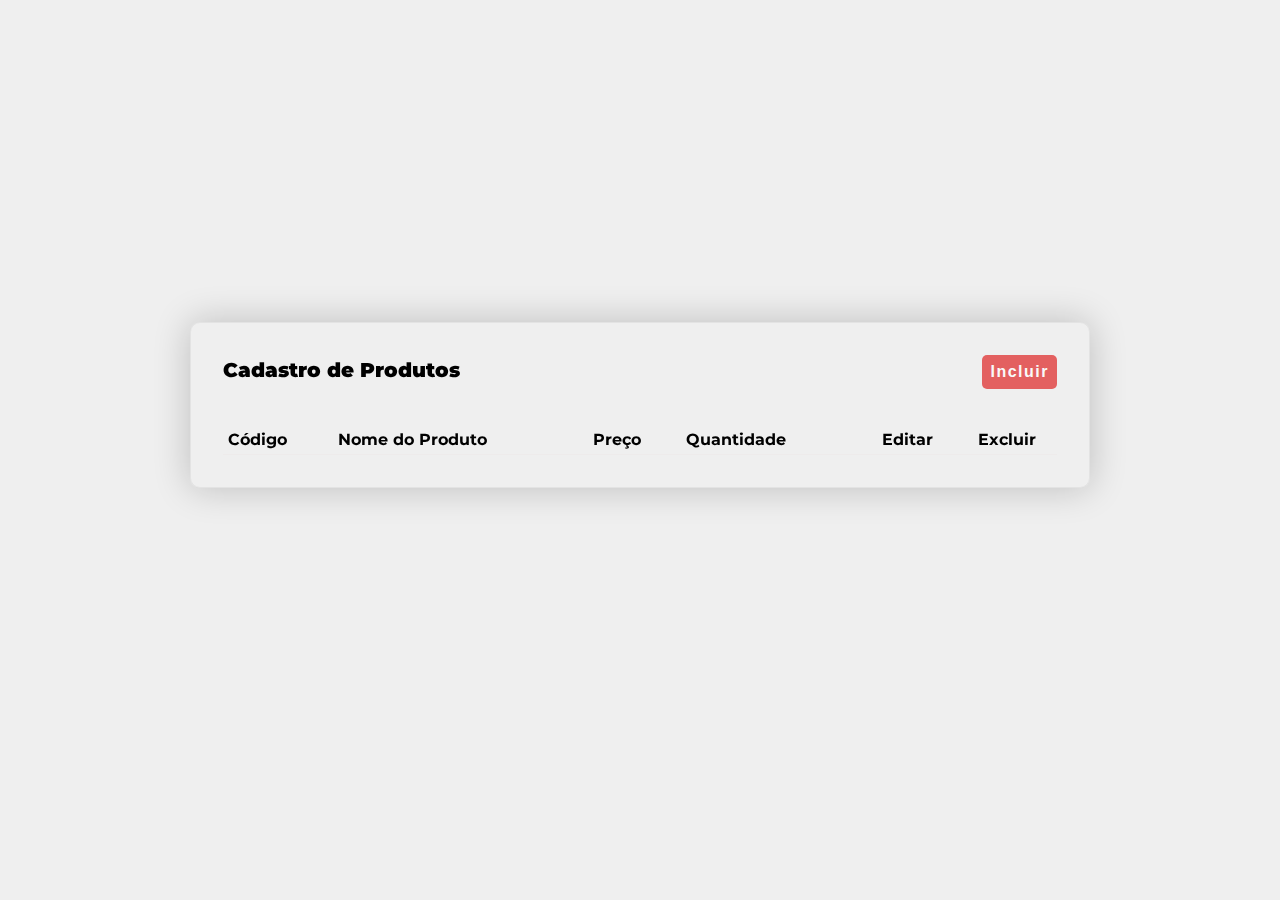
==== cadastroProduto.html @ 523baa78 "inicial" ====
<!DOCTYPE html>
<html lang="pt-br">
    <head>
        <meta charset="UTF-8">
        <meta http-equiv="content-type" content="text/html; charset=UTF-8">
        <meta http-equiv="X-UA-Compatible" content="IE=edge">
        <meta name="viewport" content="width=device-width, initial-scale=1.0">
        <link rel="stylesheet" href="css/style.css">
        <link rel="stylesheet" href="https://fonts.googleapis.com/css2?family=Material+Symbols+Outlined:opsz,wght,FILL,GRAD@20..48,100..700,0..1,-50..200" />
        <title>Cadastro de Produtos | Umbrella Corp.</title>
    </head>
    <body>
        <!-- Main -->
        <section class="container-user">
            <div class="user-container">
                <!-- Titulo -->
                <div class="form-container">
                    <div class="header-cadastro">
                        <span>Cadastro de Produtos</span>
                        <button onclick="openModal()" id="new">Incluir</button>
                    </div>
                    <!-- 1 -->
                    <div class="divTable">
                        <table>
                            <thead>
                                <tr>
                                    <th>Código</th>
                                    <th>Nome do Produto</th>
                                    <th>Preço</th>
                                    <th>Quantidade</th>
                                    <th class="acao">Editar</th>
                                    <th class="acao">Excluir</th>
                                </tr>
                            </thead>
                            <tbody>
                            </tbody>
                        </table>
                    </div>
                </div>
            </div>
            <!-- 2 -->
            <div class="popup-container">
                <div class="popup">
                    <form>
                        <label for="m-codigoProduto">Código</label>
                        <input id="m-codigoProduto" type="text" required />
              
                        <label for="m-nomeProduto">Nome do Produto</label>
                        <input id="m-nomeProduto" type="text" required />
        
                        <label for="m-precoProduto">Preço</label>
                        <input id="m-precoProduto" type="text" required />
        
                        <label for="m-quantidadeProduto">Quantidade</label>
                        <input id="m-quantidadeProduto" type="number" required />
              
                        <button id="btnSalvar">Salvar</button>
                      </form>
                </div>
            </div>
        </section>
        <!-- Importa o script -->
        <script src="js/cadastroProduto.js"></script>
    </body>
</html>
---- css/style.css ----
@import url('https://fonts.googleapis.com/css2?family=Montserrat:wght@300;400;500&display=swap');

/* https://fonts.google.com/icons?selected=Material+Symbols+Outlined:person:FILL@0;wght@400;GRAD@0;opsz@48&icon.query=per&icon.style=Outlined */


/* Variaveis */
:root {
    --vermelho: #db0000;
    --branco: #ffffff;
}
/* Scrollbars */
*::-webkit-scrollbar-track{
    background-color: #ffffff;
}
*::-webkit-scrollbar{
    width: 5px;
    background-color: #ffffff;
}
*::-webkit-scrollbar-thumb{
    background-color: #7e7e7e;
}
/* Global */
*,
*:before,
*:after{
    box-sizing: border-box;
}
html{
    background: #efefef;
    font-family: 'Montserrat', sans-serif;
    scroll-behavior: smooth;
}
html,
body{
    margin: 0px;
    width: 100%;
    height: 100%;
}
body{
    font-family: 'Montserrat', sans-serif;
}
body.modal-open{
    overflow: hidden;
}
.overflowHidden{
    overflow: hidden;
}
hr{
    width: 70px;
    margin: 3.3em 0;
    border-bottom: 0px;
    border-top: 2px solid #7e7e7e;
    border-right: 0px;
    border-left: 0;
}
img,
video{
    max-width: 100%;
}
.center {
    text-align: center;
}
@media screen and (max-width:1200px) {
    br.mobile-dead {
        display: none;
    }
}
/* Tipografia */
h1 {
    font-family: 'Montserrat', sans-serif;
    font-size: 4em;
    font-weight: 300;
}
h2 {
    margin: 0 0 .6em 0;
    font-family: 'Montserrat', sans-serif;
    font-size: 3em;
    font-weight: 300;
    line-height: 1em;
}
h2 .sup-heading {
    display: block;
    font-size: 0.38em;
    font-weight: 400;
    opacity: 0.5;
}
h3 {
    font-size: 2.2em;
    padding-top: 4px;
    font-weight: 400;
    margin: 0 0 0.4em 0;
    font-family: 'Montserrat', sans-serif;
}
p {
    font-size: 1em;
    line-height: 1.8em;
    font-weight: 300;
}
p.big {
    font-size: 2em;
    margin-top: 0.5em;
    margin-bottom: 1.3em;
}
p.small {
    font-size: 1.2em;
    line-height: 2em;
    max-width: 750px;
}
p.xsmall {
    font-size: 1em !important;
    line-height: 1.5em;
    max-width: 750px;
    opacity: 0.6;
}
p a {
    text-decoration: underline;
}
p a:hover {
    opacity: 0.6;
}
ul {
    padding-left: 17px;
}
ul li {
    line-height: 24px;
    list-style-type: square;
    font-size: 12px;
    padding: 0px;
}
a {
    color: rgb(0, 0, 0);
    font-weight: normal;
    text-decoration: none;
    transition: 0.2s ease all;
}
/* Header */
.header{
    z-index: 1;
    margin: auto;
    width: 100%;
    position: fixed;
    background-color: #efefef;
    border: 1px solid hsla(0, 0%, 65%, 0.158);
    box-shadow: 0 0 36px 1px rgba(0, 0, 0, 0.2);
}
.header .inner{
    display: flex;
    justify-content: space-between;
    align-items: center;
    margin: auto;
    padding: 10px 90px;
}
a.logo{
    font-size: 0;
    width: 350px;
    height: 64px;
    background-size: contain;
    background-image: url(../img/Logo.png);
    background-repeat: no-repeat;
}
a span{

}
/* Login */
.container {
    display: flex;
    justify-content: center;
    align-items: center;
    height: 90vh;
}
.login-container {
    position: relative;
    width: 22.2rem;
}
.form-container {
    border: 1px solid hsla(0, 0%, 65%, 0.158);
    box-shadow: 0 0 36px 1px rgba(0, 0, 0, 0.2);
    border-radius: 10px;
    backdrop-filter: blur(20px);
    z-index: 99;
    padding: 2rem;
    -webkit-border-radius: 10px;
    -moz-border-radius: 10px;
    -ms-border-radius: 10px;
    -o-border-radius: 10px;
}
/* Input */
.input-container {
    width: 100%;
    position: relative;
}
.label {
    position: absolute;    
    top: -50%;
    right: 80px;
    width: 70%;    
    transition: all 0.2s;
    padding: 0 2px;
    z-index: 1;
    color: #b3b3b3;
}
.text-input {
    padding: 0.8rem;
    width: 100%;
    border: 2px solid #2f2c45;
    border-radius: 5px;
    font-size: 18px;
    outline: none;
    transition: all 0.3s;
    color: black;
}

.text-input:focus::placeholder {
    opacity: 1;
}
.login-container form input {
    display: block;
    padding: 14.5px;
    width: 100%;
    margin: 2rem 0;
    outline: none;
    background-color: #9191911f;
    border: none;
    border-radius: 5px;
    font-weight: 500;
    letter-spacing: 0.8px;
    font-size: 15px;
    backdrop-filter: blur(15px);
    -webkit-border-radius: 5px;
    -moz-border-radius: 5px;
    -ms-border-radius: 5px;
    -o-border-radius: 5px;
}
.login-container form input:focus {
    box-shadow: 0 0 16px 1px rgba(0, 0, 0, 0.2);
}
/* Botão */
.login-container form button {
    background-color: var(--vermelho);
    color: var(--branco);
    display: block;
    padding: 13px;
    border-radius: 5px;
    outline: none;
    font-size: 18px;
    letter-spacing: 1.5px;
    font-weight: bold;
    width: 100%;
    cursor: pointer;
    margin-bottom: 2rem;
    transition: all 0.1s ease-in-out;
    border: none;
    -webkit-border-radius: 5px;
    -moz-border-radius: 5px;
    -ms-border-radius: 5px;
    -o-border-radius: 5px;
    -webkit-transition: all 0.1s ease-in-out;
    -moz-transition: all 0.1s ease-in-out;
    -ms-transition: all 0.1s ease-in-out;
    -o-transition: all 0.1s ease-in-out;
}
.login-container form button:hover {
    box-shadow: 0 0 10px 1px rgba(0, 0, 0, 0.15);
    transform: scale(1.02);
    -webkit-transform: scale(1.02);
    -moz-transform: scale(1.02);
    -ms-transform: scale(1.02);
    -o-transform: scale(1.02);
}
.container h1 {
    font-size: 2.5rem;
}
.illustration {
    position: absolute;
    top: 10%;
    right: 50px;
    width: 70%;
}
.opacity {
    opacity: 0.6;
}
.register-forget {
    margin: 1rem 0;
    display: flex;
    justify-content: space-between;
}
.theme-btn-container {
    position: absolute;
    left: 0;
    bottom: 2rem;
}
.theme-btn {
    cursor: pointer;
    transition: all 0.3s ease-in;
    -webkit-transition: all 0.3s ease-in;
    -moz-transition: all 0.3s ease-in;
    -ms-transition: all 0.3s ease-in;
    -o-transition: all 0.3s ease-in;
}
.theme-btn:hover {
    width: 40px !important;
}
/* Mensagem de erro */
.alertas{ 
    width:100%; 
    overflow:hidden; 
    margin:0 auto; 
    padding:10px; 
    display: none;
} 
.ms{ 
   width:100%; 
   margin:auto;  
   padding:1em; 
   float:left; 
   display:block; 
   margin-bottom:10px;
   font-weight:100; 
   font-size:16px;
}
.erro   { 
    background-color:#FFCACA;
    color:#a60202; 
    border-radius:5px; 
}

/* Painel ADM */

/* Sidebar */


aside header{
    padding: 10px ;
}
button{
    background: transparent;
    border: 0;
    padding: 0;
    cursor: pointer;
    text-align: left;
}
.sidebar{
    position: fixed;
    float: left; /* aqui */
    top: 0;
    left: 0;
    width: 260px;
    height: 100%;
    background: #efefef;
    border: 1px solid hsla(0, 0%, 65%, 0.158);
    box-shadow: 0 0 36px 1px rgba(0, 0, 0, 0.2);
}
.sidebar header{
    display: flex;
    align-items: center;
    height: 72px;
}
.sidebar header image{
    /* width: 350px;
    height: 64px; */
    width: 24px;
    height: 24px;
    margin-left: 24px;
    margin-right: 14px;
    object-fit: contain;
}
.subnav{
    position: relative;
    overflow: hidden;
    height: 0;
}
.subnav-inner{
    position: absolute;
    top: 0;
    left: 0;
    width: 100%;
}
.subnav button{
    padding-left: 64px;
}
/* .subnav button::before{
    content: " ";
    position: absolute;
    top: 50%;
    left: 36%;
    translate: 0 -50%;
    width: 5px;
    height: 5px;
    border-radius: 50%;
    background-color: #252525;
} */
.sidebar button{
    padding: 10px;
    position: relative;
    display: flex;
    gap: 16px;
    align-items: center;
    height: 50px;
    width: 100%;
    font-size: 16px;
    font-weight: 400;
    line-height: 1;
    padding: 0 16px 0 25px;
    color: #252525;
    align-items: flex-end;
}
.sidebar button.active, .subnav{
    background: #efefef;
}
.sidebar button:hover{
    background: #efefef;
}
.sidebar button span:nth-child(2){
    flex: 1 1 auto;
}
.sidebar button.active span:nth-child(3){
    rotate: -180deg;
}
.subnav button.active::before{
    background: #252525;
}


/* coloca uma div ao lado da outra no painel administrativo */
#container-a{
    float: left;
    width: 260px;
    height: 100%;
}
#container-b{
    float: left;
    width: calc(100% - 260px);
    height: 100%;
    border: none;
}


/* cadastro funcionario */

#new {
    background-color: var(--vermelho);
    color: var(--branco);
    display: block;
    padding: 8px;
    outline: none;
    font-size: 16px;
    letter-spacing: 1.5px;
    font-weight: bold;
    cursor: pointer;
    margin-bottom: 2rem;
    border: none;
    -webkit-border-radius: 5px;
    opacity: 0.6;
}

/*  */

.container-user {
    display: flex;
    justify-content: center;
    align-items: center;
    height: 90vh;
}

.user-container {
    position: relative;
    width: 100vh;
}

.divTable {

    width: auto;
    height: inherit;
    overflow: auto;
}

.divTable::-webkit-scrollbar {
    width: 12px;
    background-color: whitesmoke;
}

.divTable::-webkit-scrollbar-thumb {
    border-radius: 10px;
    background-color: darkgray;
}

table {
    width: 100%;
    border-spacing: 10px;
    word-break: break-all;
    border-collapse: collapse;
}

tr {
    border-bottom: 1px solid rgb(238, 235, 235) !important;
}

tbody tr td {
    vertical-align: text-top;
    padding: 6px;
    max-width: 50px;
}

thead tr th {
    padding: 5px;
    text-align: start;
    margin-bottom: 50px;
}

tbody tr {
    margin-bottom: 50px;
}

thead tr th.acao {
    width: 100px !important;
    text-align: center;
}

tbody tr td.acao {
    text-align: center;
}

.popup-container {
    width: 100vw;
    height: 100vh;
    position: fixed;
    top: 0;
    left: 0;
    background-color: rgba(0, 0, 0, 0.5);
    display: none;
    z-index: 999;
    align-items: center;
    justify-content: center;
}

.popup {
    display: flex;
    flex-direction: column;
    align-items: center;
    padding: 40px;
    background-color: white;
    border-radius: 10px;
    width: 30%;
}

.popup label {
    font-size: 14px;
    width: 100%;
}

.popup input {
    width: 100%;
    outline: none;
    padding: 5px 10px;
    width: 100%;
    margin-bottom: 20px;
    border-top: none;
    border-left: none;
    border-right: none;
}

.popup button {
    background-color: var(--vermelho);
    color: var(--branco);
    display: block;
    padding: 13px;
    outline: none;
    font-size: 18px;
    letter-spacing: 1.5px;
    font-weight: bold;
    width: 100%;
    cursor: pointer;
    margin-bottom: 2rem;
    border: none;
    -webkit-border-radius: 5px;
    opacity: 0.6;
}

.active {
    display: flex;
}

.active .popup {
    animation: popup .4s;
}

@keyframes popup {
    from {
        opacity: 0;
        transform: translate3d(0, -60px, 0);
    }

    to {
        opacity: 1;
        transform: translate3d(0, 0, 0);
    }
}

td button {
    border: none;
    outline: none;
    background: transparent;
}

td button i {
    font-size: 25px;
}

td button i:first-child {
    margin-right: 10px;
}

select {
    display: block;
    width: 100%;
    padding: 10px;
    margin-bottom: 20px;
    border: 1px solid #ccc;
    border-radius: 5px;
    box-sizing: border-box;
}

.container-radio {
    height: 40px;
    float: left;

}

.header-cadastro {
    min-height: 70px;
    display: flex;
    align-items: baseline;
    justify-content: space-between;
    
}

.header-cadastro span {
    font-weight: 900;
    font-size: 20px;
    word-break: break-all;
}
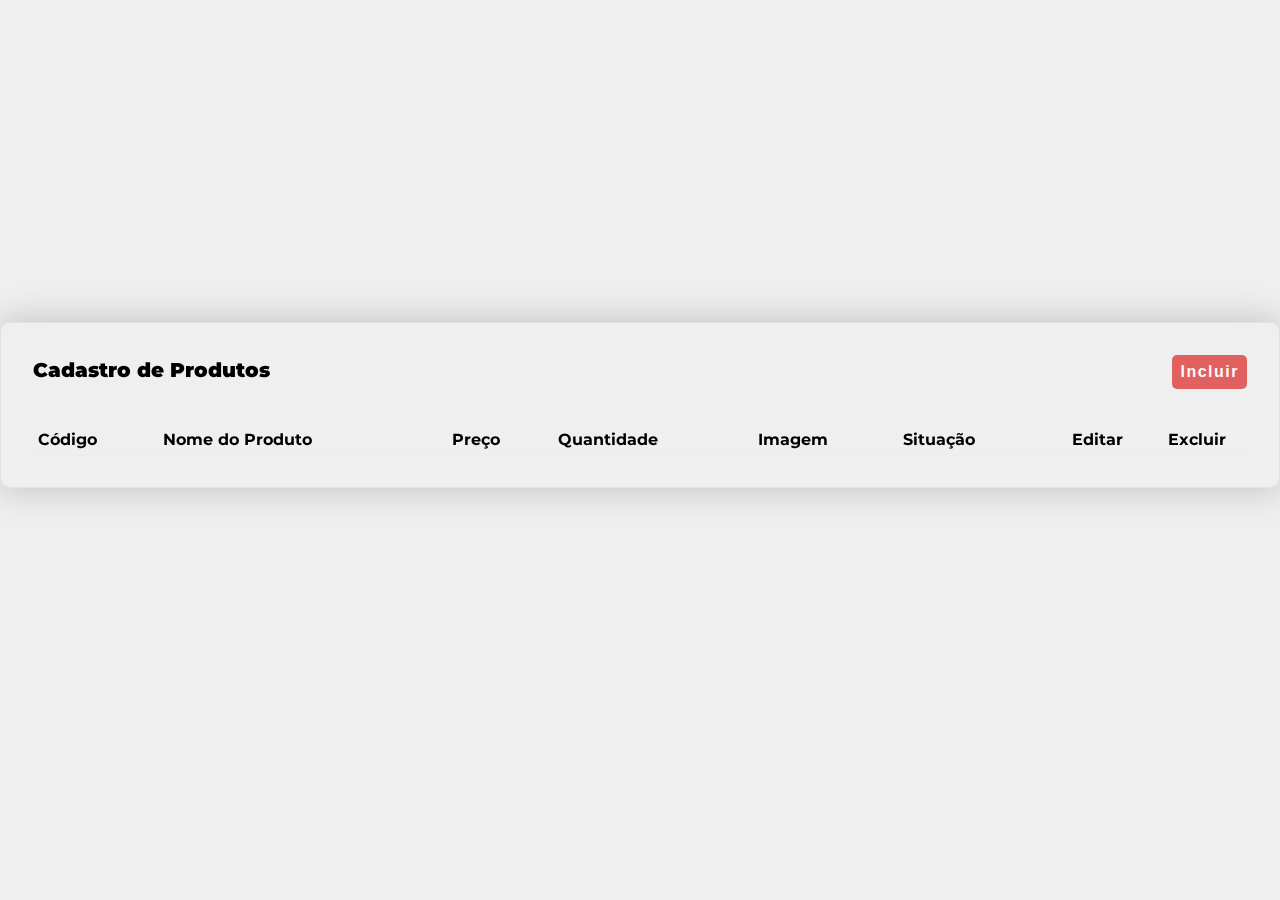
==== commit bc9a29b4: "Atualização Cadastro de Produtos" ====
--- a/cadastroProduto.html
+++ b/cadastroProduto.html
@@ -28,6 +28,8 @@
                                     <th>Nome do Produto</th>
                                     <th>Preço</th>
                                     <th>Quantidade</th>
+                                    <th>Imagem</th>
+                                    <th>Situação</th>
                                     <th class="acao">Editar</th>
                                     <th class="acao">Excluir</th>
                                 </tr>
@@ -53,6 +55,16 @@
         
                         <label for="m-quantidadeProduto">Quantidade</label>
                         <input id="m-quantidadeProduto" type="number" required />
+
+                        <label for="m-situacao">Situação</label>
+                        <select id="m-situacao" required>
+                            <option value="">Selecione...</option>
+                            <option value="ativo">Ativo</option>
+                            <option value="inativo">Inativo</option>
+                        </select>
+
+                        <label for="m-imagemProduto">Imagem do Produto</label>
+                        <input id="m-imagemProduto" type="file" accept="image/*" required>
               
                         <button id="btnSalvar">Salvar</button>
                       </form>
--- a/css/style.css
+++ b/css/style.css
@@ -464,7 +464,7 @@
 
 .user-container {
     position: relative;
-    width: 100vh;
+    width: 150vh;
 }
 
 .divTable {
@@ -496,9 +496,8 @@
 }
 
 tbody tr td {
-    vertical-align: text-top;
+    vertical-align: middle;
     padding: 6px;
-    max-width: 50px;
 }
 
 thead tr th {
@@ -548,6 +547,14 @@
     width: 100%;
 }
 
+/* #m-imagemProduto{
+    outline: none;
+    cursor: pointer;
+    margin-top: 1rem;
+    border: none;
+    opacity: 0.6;
+} */
+
 .popup input {
     width: 100%;
     outline: none;
